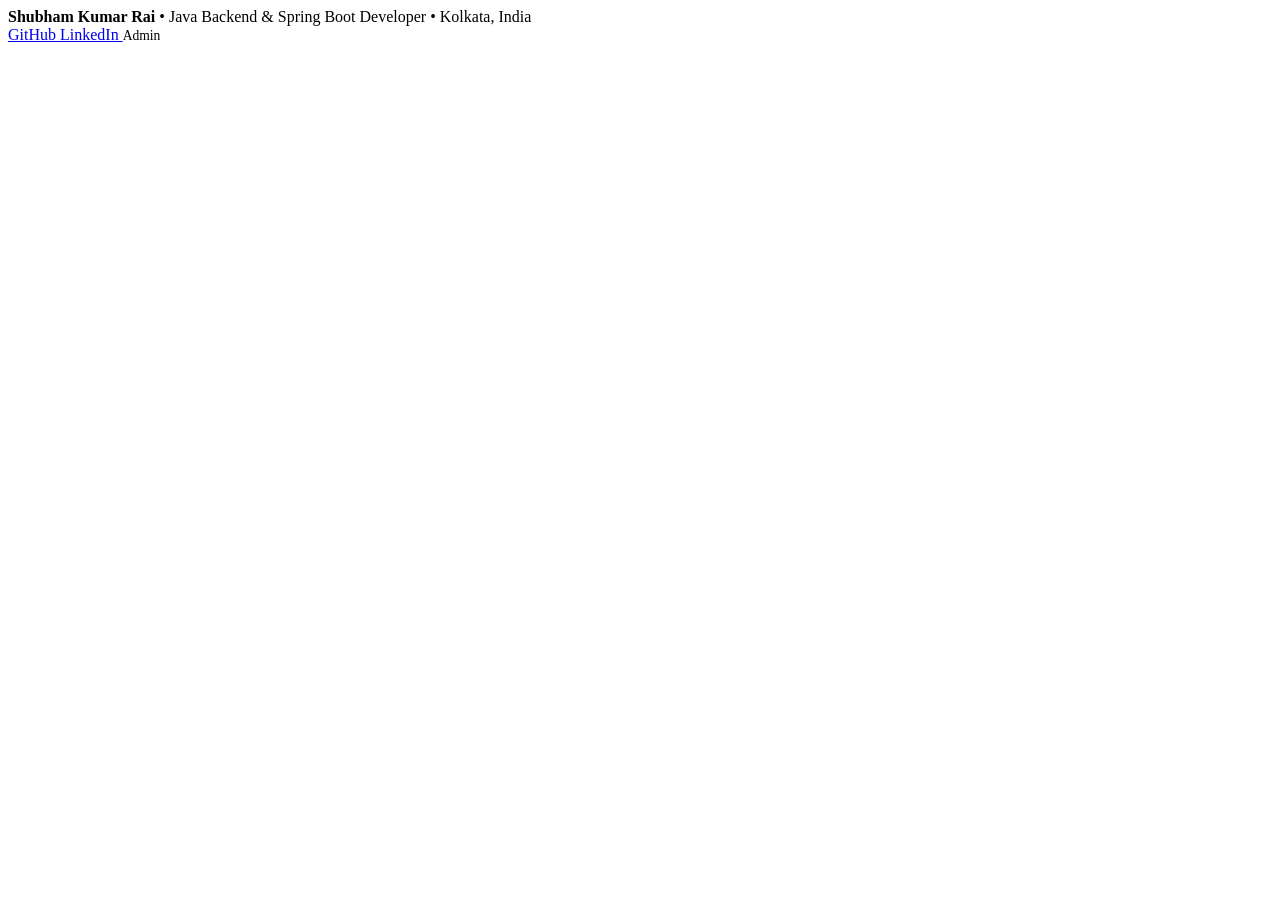
==== src/main/resources/templates/fragments/footer.html @ 44fdc63b "Initial commit" ====
<!DOCTYPE html>
<html lang="en" xmlns:th="http://www.thymeleaf.org">
<body>
<footer th:fragment="footer" class="site-footer">
    <div class="container-custom footer-inner">
        <div>
            <strong style="color: var(--text-primary);">Shubham Kumar Rai</strong>
            <span> • Java Backend &amp; Spring Boot Developer • Kolkata, India</span>
        </div>
        <div class="d-flex align-items-center gap-3 flex-wrap">
            <a href="https://github.com/shubhaamm0" target="_blank" rel="noopener noreferrer" class="d-inline-flex align-items-center gap-1">
                <i data-lucide="github" style="width:16px;height:16px;"></i> GitHub
            </a>
            <a href="https://www.linkedin.com/in/shubham-kumar-rai-1043a1252" target="_blank" rel="noopener noreferrer" class="d-inline-flex align-items-center gap-1">
                <i data-lucide="linkedin" style="width:16px;height:16px;"></i> LinkedIn
            </a>
            <a th:href="@{/admin}" style="color: var(--text-muted); font-size: 0.85rem;">Admin</a>
        </div>
    </div>
</footer>
</body>
</html>
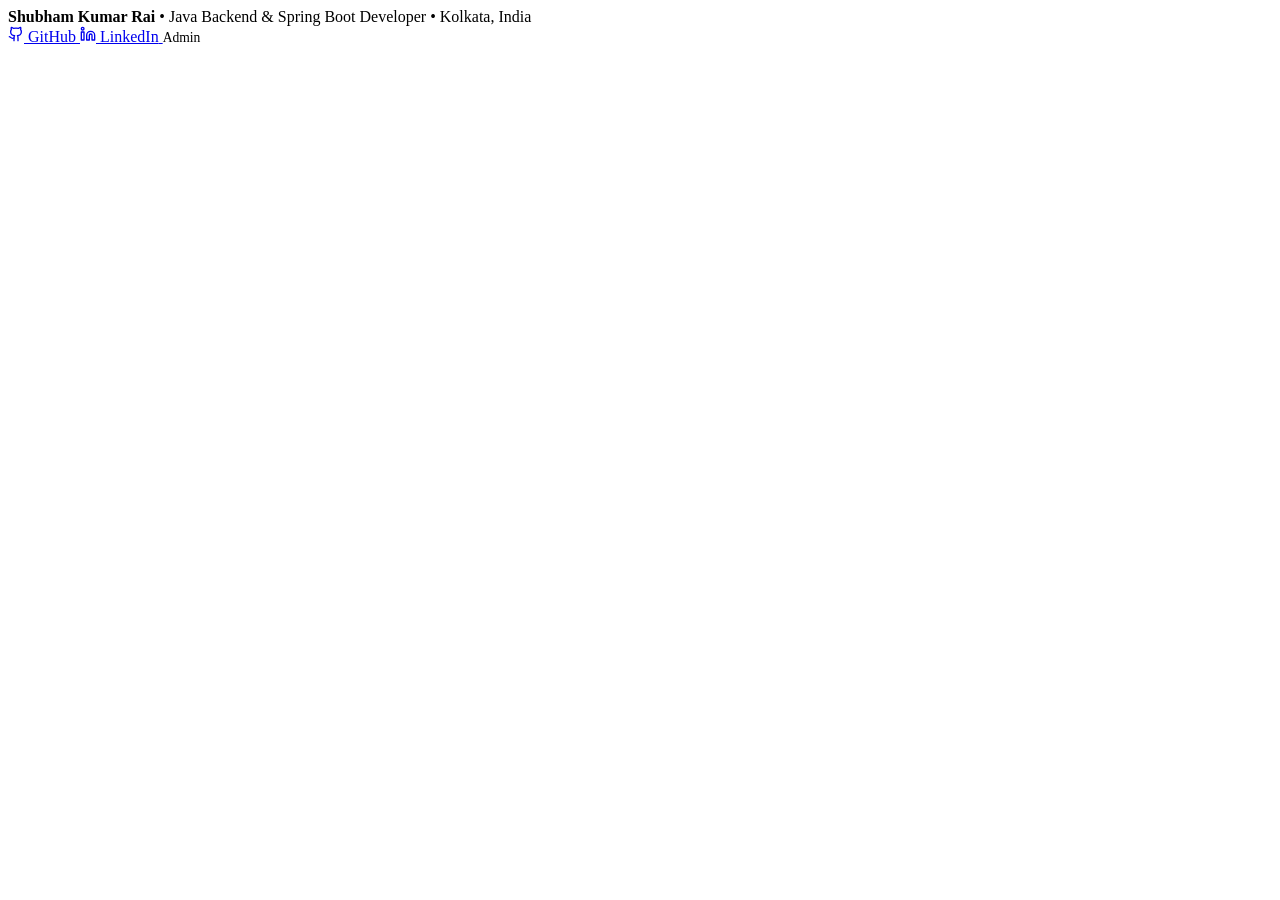
==== commit bdcff18e: "Fix eager CSRF resolution for homepage and pin Lucide icons" ====
--- a/src/main/resources/templates/fragments/footer.html
+++ b/src/main/resources/templates/fragments/footer.html
@@ -9,10 +9,12 @@
         </div>
         <div class="d-flex align-items-center gap-3 flex-wrap">
             <a href="https://github.com/shubhaamm0" target="_blank" rel="noopener noreferrer" class="d-inline-flex align-items-center gap-1">
-                <i data-lucide="github" style="width:16px;height:16px;"></i> GitHub
+                <svg xmlns="http://www.w3.org/2000/svg" width="16" height="16" viewBox="0 0 24 24" fill="none" stroke="currentColor" stroke-width="2" stroke-linecap="round" stroke-linejoin="round" aria-hidden="true"><path d="M15 22v-4a4.8 4.8 0 0 0-1-3.5c3 0 6-2 6-5.5.08-1.25-.27-2.48-1-3.5.28-1.15.28-2.35 0-3.5 0 0-1 0-3 1.5-2.64-.5-5.36-.5-8 0C6 2 5 2 5 2c-.3 1.15-.3 2.35 0 3.5A5.403 5.403 0 0 0 4 9c0 3.5 3 5.5 6 5.5-.39.49-.68 1.05-.85 1.65-.17.6-.22 1.23-.15 1.85v4"/><path d="M9 18c-4.51 2-5-2-7-2"/></svg>
+                <span>GitHub</span>
             </a>
             <a href="https://www.linkedin.com/in/shubham-kumar-rai-1043a1252" target="_blank" rel="noopener noreferrer" class="d-inline-flex align-items-center gap-1">
-                <i data-lucide="linkedin" style="width:16px;height:16px;"></i> LinkedIn
+                <svg xmlns="http://www.w3.org/2000/svg" width="16" height="16" viewBox="0 0 24 24" fill="none" stroke="currentColor" stroke-width="2" stroke-linecap="round" stroke-linejoin="round" aria-hidden="true"><path d="M16 8a6 6 0 0 1 6 6v7h-4v-7a2 2 0 0 0-2-2 2 2 0 0 0-2 2v7h-4v-7a6 6 0 0 1 6-6z"/><rect width="4" height="12" x="2" y="9"/><circle cx="4" cy="4" r="2"/></svg>
+                <span>LinkedIn</span>
             </a>
             <a th:href="@{/admin}" style="color: var(--text-muted); font-size: 0.85rem;">Admin</a>
         </div>
